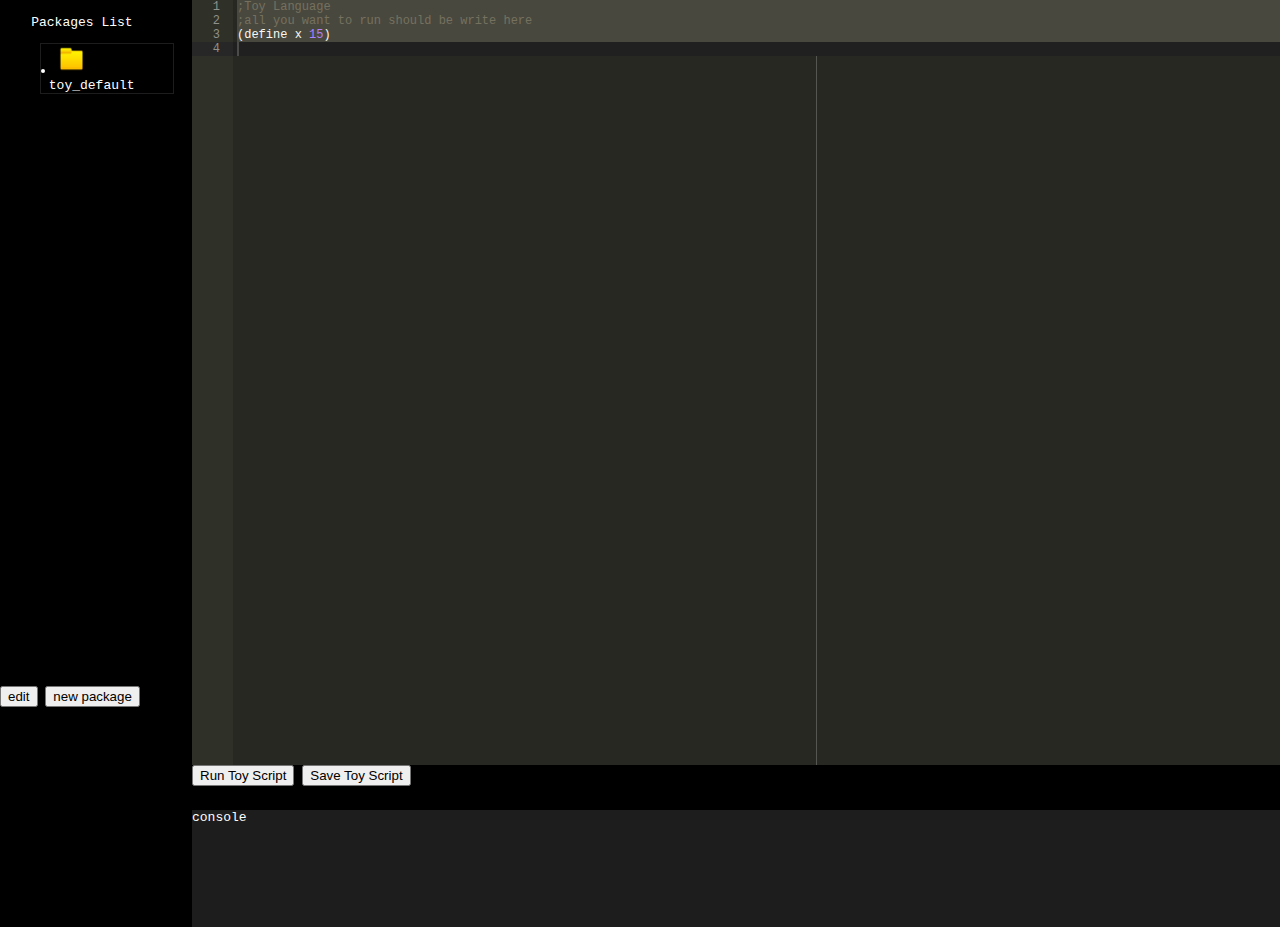
==== walley_js/editor/editor.html @ 051632d3 "添加了 对于 package和file的管理按钮 delete 和 rename buttons" ====
<html>
	<head>
		<meta charset='utf8'>
		<title> Toy Language </title>
		<!-- ACE -->
		<script src='./src-min-noconflict/ace.js'></script>
		<!-- Toy -->
		<script src='./toy.js'></script>
		<!-- Virtual File System -->
		<script src="./virtual_file_system.js"></script>

		<style type="text/css">
			body{
				background-color: black;
				font-family: monospace;
			}
			#editor{
				width: 85%;
				height: 85%;
				left: 15%;
				top: 0%;
				position: absolute;
			}
			#files_panel{
				width: 15%;
				height: 100%;
				left: 0%;
				top:0%;
				position: absolute;
				color: white;
			}
			#console{
				width: 100%;
				height: 13%;
				top: 90%;
				left: 15%;
				position: absolute;
				background-color: #1D1D1D;
				color: white;
				overflow: auto;
			}
			#control_panel{
				width: 100%;
				height: 5%;
				top: 85%;
				left: 15%;
				position: absolute;
				background-color: black;
			}
			ul{
				color: white;
			}

			li{
				list-style-position:inside;
				border: 1px solid #1D1D1D;
				text-align:
			}
			#file_list{
				height: 70%;
				width: 70%;
			}
		</style>
	</head>
	<body>
		<div id="files_panel">
			<br>
			<span id="title_for_files_panel">
			&nbsp;&nbsp;&nbsp;&nbsp;Packages List
			</span>
			<ul id="file_list">
			  <li>
			  	<img src='./Folder-icon.png'/ width="25px" height="30px">
			  		math
			  </li>			  
			</ul>
			<button id="edit" onclick="turnOnFileEditMode()"> edit </button>
			<button id="files_panel_button" onclick="createNewPackage()"> new package </button>
			<div id="files_edit_panel"></div>

		</div>
		<div id="console">console</br></div>
		<div id="control_panel">
			<button id="run_script" onclick="runScript()">
				Run Toy Script
			</button>
			<button id="save_script" onclick="saveScript()">
				Save Toy Script
			</button>
		</div>
		<div id="editor">; Toy Language
(define x 12)
		</div>
		<script type="text/javascript">
			// 当前所在 package
    		var Current_Package = ""
    		// 当前正在被编辑的文件
    		var Current_File = ["toy_default","run"]
    		// 正在编辑文件，例如删除，copy等
    		var File_Edit_Mode = false
    		var Selected_Files_or_Packages = []

			// Check local storage
			if (window.localStorage){
				console.log("Support Local Storage")
			}
			else{
				console.log("Does not support Local Storage")
			}

			// ACE part ============================
			var editor = ace.edit("editor")
			editor.setTheme("ace/theme/monokai");
    		editor.getSession().setMode("ace/mode/lisp");
    		// auto pair brackets ...
    		editor.setBehavioursEnabled(true);

    		// 初始化 editor
    		// 从 local storage中得到信息
    		// 并且 更新 VirtualFileSystem
    		if (window.localStorage["virtual_file_system"]==undefined){
				editor.setValue(";Toy Language\n;all you want to run should be write here\n(define x 15)\n")
			}
			else{
				VirtualFileSystem = JSON.parse(window.localStorage["virtual_file_system"])
				editor.setValue(VirtualFileSystem["toy_default"]["run"]  )
			}


			// load package list
			var inner_html_in_file_list = createListForPackage(VirtualFileSystem)
			//alert(inner_html_in_file_list)
			document.getElementById("file_list").innerHTML = inner_html_in_file_list

			// save script
			var saveScript = function(){
				//alert(Current_File[0] + " : " + Current_File[1])
				// update VirtualFileSystem
				VirtualFileSystem[Current_File[0]][Current_File[1]] = editor.getValue()

				var string_virtual_file_system = JSON.stringify(VirtualFileSystem)
				//alert(string_virtual_file_system)

				window.localStorage["virtual_file_system"] = string_virtual_file_system
				console.log("\n\nSuccessfully saved file")

			}
    		editor.commands.addCommand({
			    name: 'myCommand',
			    bindKey: {win: 'Ctrl-S',  mac: 'Command-S'},
			    exec: function(editor) {
			        saveScript()
			    },
			    readOnly: true // false if this command should not apply in readOnly mode
			});

    		// End ACE part ========================
			// redefine console.log
    		console.log = function(input_str){
    			// modify input_str
				input_str = input_str.replace(/\\n/g,"<br>")
				input_str = input_str.replace(/\\t/g,"    ")
				input_str = input_str.replace(/ /g,"&nbsp;")


    			var _console_ = document.getElementById("console")
    			_console_.innerHTML = _console_.innerHTML+input_str
    		}

    		// clicked run script button
    		var runScript = function(){
    			// clean console
    			var _console_ = document.getElementById("console")
    			//_console_.innerHTML = ""
    			_console_.innerHTML = _console_.innerHTML+"<br>"

    			var content = editor.getValue()
    			var parsed_obj = parseString(content)
    			toy_language(parsed_obj,[],"")

    			// scroll to bottom
    			_console_.scrollTop = _console_.scrollHeight;

    		}
    		// 在界面中创建新的 package
    		var createNewPackage = function(){
    			var package_name_you_want_to_create = prompt("Create Package with name:\n")
    			if (package_name_you_want_to_create == null || package_name_you_want_to_create=="") {
    				return;
    			};
    			// package已经存在了
    			if (package_name_you_want_to_create in VirtualFileSystem){
    				alert("Package "+package_name_you_want_to_create+" already existed...\nPlease choose another name")
    				return;
    			}
    			makePackage(VirtualFileSystem,package_name_you_want_to_create)

    			var file_list = document.getElementById("file_list")
    			file_list.innerHTML = createListForPackage(VirtualFileSystem)

    		}
    		// 在界面中创建新的 file
    		var createNewFile = function(){
    			var file_name_you_want_to_create = prompt("Create file with name:\n")
    			if (file_name_you_want_to_create in VirtualFileSystem[Current_Package]){
    				alert("File already existed...\nPlease choose another name")
    				return;
    			}
    			VirtualFileSystem[Current_Package][file_name_you_want_to_create] = ";File Name: "+file_name_you_want_to_create
    			var file_list = document.getElementById("file_list")
    								 // add return button to package list
    			file_list.innerHTML = "<button onclick='returnToPackageList()'> return </button>" + createListForFiles(VirtualFileSystem[Current_Package])
    		}

    		// 点击了 package 文件夹按钮
    		var clickPackageItem = function(package_name){

    			// file edit mode
    			if (File_Edit_Mode){

    				var file = document.getElementById(package_name)
    				// 选中后改变颜色
    				if (file.style.border=="3px solid white"){
    					file.style.border="1px solid #1D1D1D"
    					// remove from Selected_Files_or_Packages
    					var index = Selected_Files_or_Packages.indexOf(package_name);
						Selected_Files_or_Packages.splice(index, 1);
    				}
    				else {
    					file.style.border="3px solid white"
    					Selected_Files_or_Packages.push(package_name)
    				}
    				printArray(Selected_Files_or_Packages)
    				return 
    			}

    			// 更新全局变量 Current_Package
    			Current_Package = package_name
    			// enter package and show all files inside package
    			var files_inside = VirtualFileSystem[package_name]

    			// update file list
    			var file_list = document.getElementById("file_list")
    			    				 // add return button to package list
    			file_list.innerHTML = "<button onclick='returnToPackageList()'> return </button>" + createListForFiles(files_inside)

    			// 更改 button 信息
    			var _button_ = document.getElementById("files_panel_button")
    			_button_.innerHTML = "new file"
    			_button_.onclick = createNewFile

    			var _title_ = document.getElementById("title_for_files_panel")
    			_title_.innerHTML = "&nbsp;&nbsp;&nbsp;&nbsp;Files List"
    		}
    		var returnToPackageList = function(){
    			// 关闭 file edit mode
    			turnOffFileEditMode()
    			// load package list
				var inner_html_in_file_list = createListForPackage(VirtualFileSystem)
				//alert(inner_html_in_file_list)
				document.getElementById("file_list").innerHTML = inner_html_in_file_list

				// restore Current_Package
				Current_Package = ""

				// 更改 button 信息
    			var _button_ = document.getElementById("files_panel_button")
    			_button_.innerHTML = "new package"
    			_button_.onclick = createNewPackage

    			var _title_ = document.getElementById("title_for_files_panel")
    			_title_.innerHTML = "&nbsp;&nbsp;&nbsp;&nbsp;Packages List"
    		}

    		var clickFileItem = function(file_name){

    			// file edit mode
    			if (File_Edit_Mode){

    				var file = document.getElementById(file_name)
    				// 选中后改变颜色
    				if (file.style.border=="3px solid white"){
    					file.style.border="1px solid #1D1D1D"
    					// remove from Selected_Files_or_Packages
    					var index = Selected_Files_or_Packages.indexOf(file_name);
						Selected_Files_or_Packages.splice(index, 1);
    				}
    				else {
    					file.style.border="3px solid white"
    					Selected_Files_or_Packages.push(file_name)
    				}
    				printArray(Selected_Files_or_Packages)
    				return 
    			}
    			// 更新 Current_File 来储存现在正在被编辑的文件信息
    			Current_File = [Current_Package,file_name]

    			var content_in_file = VirtualFileSystem[Current_Package][file_name]
    			editor.setValue(content_in_file)
    		}


    		var turnOnFileEditMode = function(){
    			// 开启 file 编辑模式
    			File_Edit_Mode = true
    			document.getElementById("edit").innerHTML = "x edit" 
    			document.getElementById("edit").onclick = turnOffFileEditMode

    			Selected_Files_or_Packages = []

    			// 添加按钮
    			var files_edit_panel = document.getElementById('files_edit_panel')
    			files_edit_panel.innerHTML = "<button id='delete' onclick = 'deleteFileOrPackage()'>delete</button> \
    										  <button id='rename' onclick = 'renameFileOrPackage()'>rename</button>"

    			//<button id='delete' onclick = "deleteFileOrPackage()">delete</button> 
    			//<button id='rename' onclick = 'renameFileOrPackage()'>rename</button>

    		}
    		var turnOffFileEditMode = function(){
    			// turn off file edit mode
    			File_Edit_Mode = false
    			document.getElementById("edit").innerHTML = "edit" 
				document.getElementById("edit").onclick = turnOnFileEditMode

				var files_edit_panel = document.getElementById('files_edit_panel')
				files_edit_panel.innerHTML=""

				//恢复 li 的 style
				for(var i in Selected_Files_or_Packages){
					var file_or_package = document.getElementById(Selected_Files_or_Packages[i])
					file_or_package.style.border="1px solid #1D1D1D"
				}
				Selected_Files_or_Packages = []

    		}

    		// 删除 packages 或者 files
    		// delete packages or files
    		var deleteFileOrPackage = function(){
    			// 在总的package目录
    			if (Current_Package == ""){
    				for (var i in Selected_Files_or_Packages){
    					// toy_default package cannot be deleted
    					if (Selected_Files_or_Packages[i]=="toy_default"){
    						continue;
    					}
    					// 删除 package
    					delete(VirtualFileSystem[Selected_Files_or_Packages[i]])
    					// 恢复 Selected_Files_or_Packages
    					Selected_Files_or_Packages = []
    					// 更新 localStorage
    					window.localStorage["virtual_file_system"] = JSON.stringify(VirtualFileSystem)
    				}
    				//更新 list
    				var file_list = document.getElementById("file_list")
    				file_list.innerHTML = createListForPackage(VirtualFileSystem)
    			}
    			// 在 package 内部
    			else{
    				for (var i in Selected_Files_or_Packages){
    					// run file cannot be deleted
    					if (Selected_Files_or_Packages[i]=="run"){
    						continue;
    					}
    					// 删除 package
    					delete(VirtualFileSystem[Current_Package][Selected_Files_or_Packages[i]])
    					// 恢复 Selected_Files_or_Packages
    					Selected_Files_or_Packages = []
    					// 更新 localStorage
    					window.localStorage["virtual_file_system"] = JSON.stringify(VirtualFileSystem)

    				}
    				var file_list = document.getElementById("file_list")
    								 // add return button to package list
    				file_list.innerHTML = "<button onclick='returnToPackageList()'> return </button>" + createListForFiles(VirtualFileSystem[Current_Package])
    			}
    		}

    		// 更改 package 或 file 的 名字
    		var renameFileOrPackage = function(){
    			// 在总的package目录
    			if (Current_Package == ""){
    				for (var i in Selected_Files_or_Packages){
    					// toy_default package cannot be deleted
    					if (Selected_Files_or_Packages[i]=="toy_default"){
    						continue;
    					}

    					// 得到新的命名
    					var change_to_name = prompt("Change package name :"+Selected_Files_or_Packages[i]+" to \n")
    					while (change_to_name==null || change_to_name==""){
    						change_to_name = prompt("Change package name :"+Selected_Files_or_Packages[i]+" to \n")
    					}
    					// 加入新的命名
    					VirtualFileSystem[change_to_name] = VirtualFileSystem[Selected_Files_or_Packages[i]]


    					// 删除 package
    					delete(VirtualFileSystem[Selected_Files_or_Packages[i]])
    					// 恢复 Selected_Files_or_Packages
    					Selected_Files_or_Packages = []
    					// 更新 localStorage
    					window.localStorage["virtual_file_system"] = JSON.stringify(VirtualFileSystem)
    				}
    				//更新 list
    				var file_list = document.getElementById("file_list")
    				file_list.innerHTML = createListForPackage(VirtualFileSystem)
    			}
    			// 在 package 内部
    			else{
    				for (var i in Selected_Files_or_Packages){
    					// run file cannot be deleted
    					if (Selected_Files_or_Packages[i]=="run"){
    						continue;
    					}

    					// 得到新的命名
    					var change_to_name = prompt("Change file name :"+Selected_Files_or_Packages[i]+" to \n")
    					while (change_to_name==null || change_to_name==""){
    						change_to_name = prompt("Change file name :"+Selected_Files_or_Packages[i]+" to \n")
    					}
    					// 加入新的命名
    					VirtualFileSystem[Current_Package][change_to_name] = VirtualFileSystem[Current_Package][Selected_Files_or_Packages[i]]

    					// 删除 package
    					delete(VirtualFileSystem[Current_Package][Selected_Files_or_Packages[i]])
    					// 恢复 Selected_Files_or_Packages
    					Selected_Files_or_Packages = []
    					// 更新 localStorage
    					window.localStorage["virtual_file_system"] = JSON.stringify(VirtualFileSystem)

    				}
    				var file_list = document.getElementById("file_list")
    								 // add return button to package list
    				file_list.innerHTML = "<button onclick='returnToPackageList()'> return </button>" + createListForFiles(VirtualFileSystem[Current_Package])
    			}
    		}

		</script>

	</body>
</html>
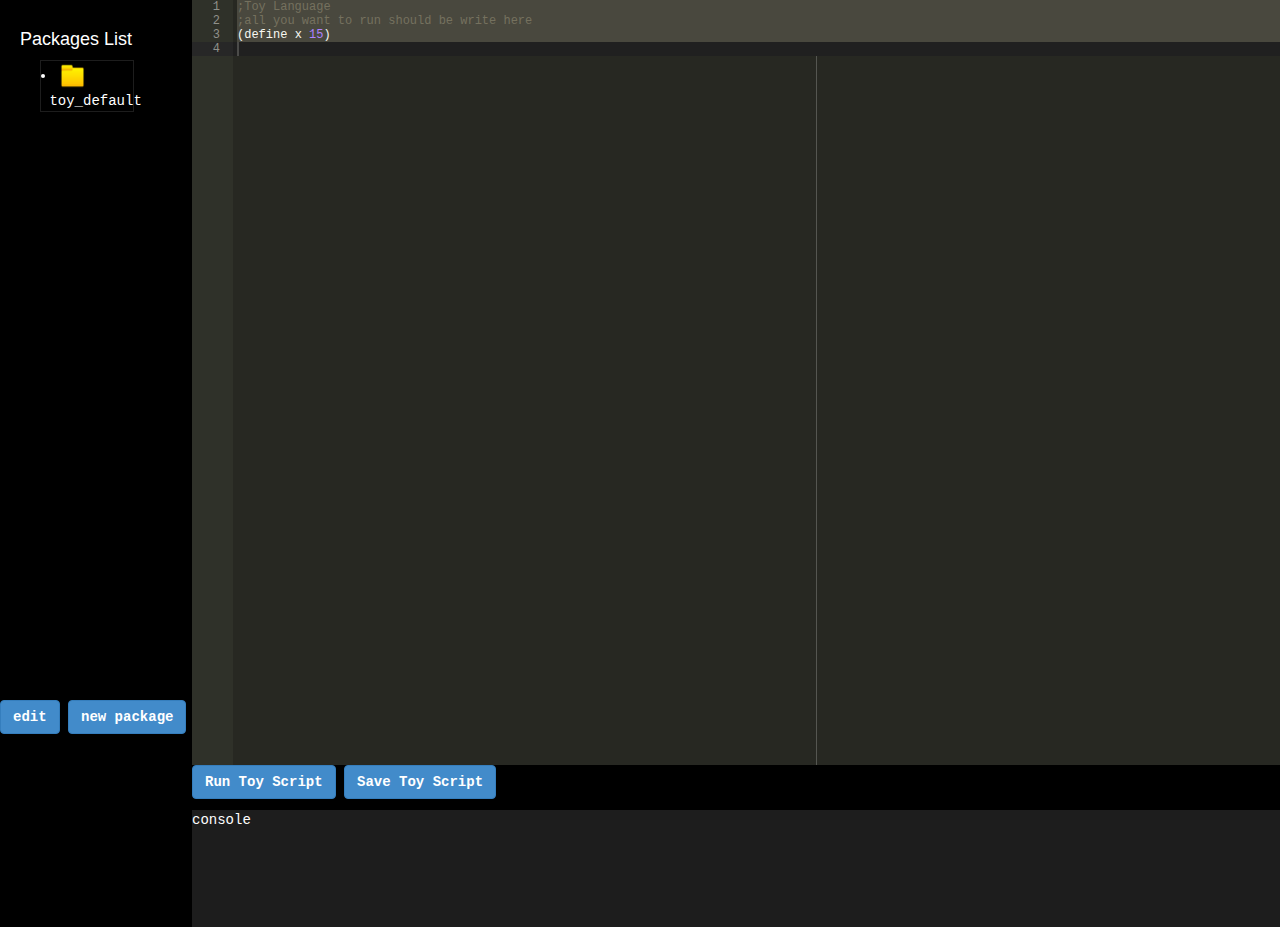
==== commit 9e8a1ad1: "加入了bootstrap css 的支持" ====
--- a/walley_js/editor/editor.html
+++ b/walley_js/editor/editor.html
@@ -8,6 +8,11 @@
 		<script src='./toy.js'></script>
 		<!-- Virtual File System -->
 		<script src="./virtual_file_system.js"></script>
+		<!-- jquery -->
+		<script src='./js/jquery.js'></script>
+
+    	<script src="js/bootstrap.min.js"></script>
+    	<link href="css/bootstrap.min.css" rel="stylesheet" media="screen">
 
 		<style type="text/css">
 			body{
@@ -20,6 +25,7 @@
 				left: 15%;
 				top: 0%;
 				position: absolute;
+				font-family:monospace;
 			}
 			#files_panel{
 				width: 15%;
@@ -60,31 +66,34 @@
 				height: 70%;
 				width: 70%;
 			}
+			.ace_editor {
+    			font-family:monospace; 
+			}
 		</style>
 	</head>
 	<body>
 		<div id="files_panel">
 			<br>
-			<span id="title_for_files_panel">
+			<h4 id="title_for_files_panel">
 			&nbsp;&nbsp;&nbsp;&nbsp;Packages List
-			</span>
+			</h4>
 			<ul id="file_list">
 			  <li>
 			  	<img src='./Folder-icon.png'/ width="25px" height="30px">
 			  		math
 			  </li>			  
 			</ul>
-			<button id="edit" onclick="turnOnFileEditMode()"> edit </button>
-			<button id="files_panel_button" onclick="createNewPackage()"> new package </button>
+			<button class="btn btn-small btn-primary" id="edit" onclick="turnOnFileEditMode()"> edit </button>
+			<button class="btn btn-small btn-primary" id="files_panel_button" onclick="createNewPackage()"> new package </button>
 			<div id="files_edit_panel"></div>
 
 		</div>
 		<div id="console">console</br></div>
 		<div id="control_panel">
-			<button id="run_script" onclick="runScript()">
+			<button class="btn btn-small btn-primary" id="run_script" onclick="runScript()">
 				Run Toy Script
 			</button>
-			<button id="save_script" onclick="saveScript()">
+			<button class="btn btn-small btn-primary" id="save_script" onclick="saveScript()">
 				Save Toy Script
 			</button>
 		</div>
@@ -174,9 +183,34 @@
     			//_console_.innerHTML = ""
     			_console_.innerHTML = _console_.innerHTML+"<br>"
 
-    			var content = editor.getValue()
-    			var parsed_obj = parseString(content)
-    			toy_language(parsed_obj,[],"")
+    			// if it is "run" file， then read other files
+    			// 如果是 run 文件，则自动读取其他的files
+    			if (Current_File[1]=="run"){
+    				var content = ""
+    				for(var i in VirtualFileSystem[Current_Package]){
+    					// 编译文件
+    					//VirtualFileSystem[Current_Package][i+".toyc"] = parseString(VirtualFileSystem[Current_Package][i])
+
+    					// does not run "run" file
+    					if (i=="run"){
+    						continue
+    					}
+    					content = content +"\n" + VirtualFileSystem[Current_Package][i]
+    				}
+    				content = content + "\n" + VirtualFileSystem[Current_Package]["run"]
+    				var parsed_obj = parseString(content)
+	    			toy_language(parsed_obj,[],"")
+
+	    			// 更新 file list
+	    			//var file_list = document.getElementById("file_list")
+    								 // add return button to package list
+    				//file_list.innerHTML = "<button onclick='returnToPackageList()'> return </button>" + createListForFiles(VirtualFileSystem[Current_Package])
+    			}
+    			else{
+	    			var content = editor.getValue()
+	    			var parsed_obj = parseString(content)
+	    			toy_language(parsed_obj,[],"")
+    			}
 
     			// scroll to bottom
     			_console_.scrollTop = _console_.scrollHeight;
@@ -198,10 +232,16 @@
     			var file_list = document.getElementById("file_list")
     			file_list.innerHTML = createListForPackage(VirtualFileSystem)
 
+    			// 更新 localStorage
+    			window.localStorage["virtual_file_system"] = JSON.stringify(VirtualFileSystem)
+
     		}
     		// 在界面中创建新的 file
     		var createNewFile = function(){
     			var file_name_you_want_to_create = prompt("Create file with name:\n")
+    			if (file_name_you_want_to_create == null || file_name_you_want_to_create=="") {
+    				return;
+    			};
     			if (file_name_you_want_to_create in VirtualFileSystem[Current_Package]){
     				alert("File already existed...\nPlease choose another name")
     				return;
@@ -209,7 +249,10 @@
     			VirtualFileSystem[Current_Package][file_name_you_want_to_create] = ";File Name: "+file_name_you_want_to_create
     			var file_list = document.getElementById("file_list")
     								 // add return button to package list
-    			file_list.innerHTML = "<button onclick='returnToPackageList()'> return </button>" + createListForFiles(VirtualFileSystem[Current_Package])
+    			file_list.innerHTML = "<button class='btn btn-small btn-primary' onclick='returnToPackageList()'> return </button>" + createListForFiles(VirtualFileSystem[Current_Package])
+    	
+    			// 更新 localStorage
+    			window.localStorage["virtual_file_system"] = JSON.stringify(VirtualFileSystem)
     		}
 
     		// 点击了 package 文件夹按钮
@@ -230,7 +273,6 @@
     					file.style.border="3px solid white"
     					Selected_Files_or_Packages.push(package_name)
     				}
-    				printArray(Selected_Files_or_Packages)
     				return 
     			}
 
@@ -242,7 +284,7 @@
     			// update file list
     			var file_list = document.getElementById("file_list")
     			    				 // add return button to package list
-    			file_list.innerHTML = "<button onclick='returnToPackageList()'> return </button>" + createListForFiles(files_inside)
+    			file_list.innerHTML = "<button class='btn btn-small btn-primary' onclick='returnToPackageList()'> return </button>" + createListForFiles(files_inside)
 
     			// 更改 button 信息
     			var _button_ = document.getElementById("files_panel_button")
@@ -289,7 +331,6 @@
     					file.style.border="3px solid white"
     					Selected_Files_or_Packages.push(file_name)
     				}
-    				printArray(Selected_Files_or_Packages)
     				return 
     			}
     			// 更新 Current_File 来储存现在正在被编辑的文件信息
@@ -310,8 +351,8 @@
 
     			// 添加按钮
     			var files_edit_panel = document.getElementById('files_edit_panel')
-    			files_edit_panel.innerHTML = "<button id='delete' onclick = 'deleteFileOrPackage()'>delete</button> \
-    										  <button id='rename' onclick = 'renameFileOrPackage()'>rename</button>"
+    			files_edit_panel.innerHTML = "<button class='btn btn-small btn-primary' id='delete' onclick = 'deleteFileOrPackage()'>delete</button> \
+    										  <button class='btn btn-small btn-primary' id='rename' onclick = 'renameFileOrPackage()'>rename</button>"
 
     			//<button id='delete' onclick = "deleteFileOrPackage()">delete</button> 
     			//<button id='rename' onclick = 'renameFileOrPackage()'>rename</button>
@@ -373,7 +414,7 @@
     				}
     				var file_list = document.getElementById("file_list")
     								 // add return button to package list
-    				file_list.innerHTML = "<button onclick='returnToPackageList()'> return </button>" + createListForFiles(VirtualFileSystem[Current_Package])
+    				file_list.innerHTML = "<button class='btn btn-small btn-primary' onclick='returnToPackageList()'> return </button>" + createListForFiles(VirtualFileSystem[Current_Package])
     			}
     		}
 
@@ -433,7 +474,7 @@
     				}
     				var file_list = document.getElementById("file_list")
     								 // add return button to package list
-    				file_list.innerHTML = "<button onclick='returnToPackageList()'> return </button>" + createListForFiles(VirtualFileSystem[Current_Package])
+    				file_list.innerHTML = "<button class='btn btn-small btn-primary' onclick='returnToPackageList()'> return </button>" + createListForFiles(VirtualFileSystem[Current_Package])
     			}
     		}
 
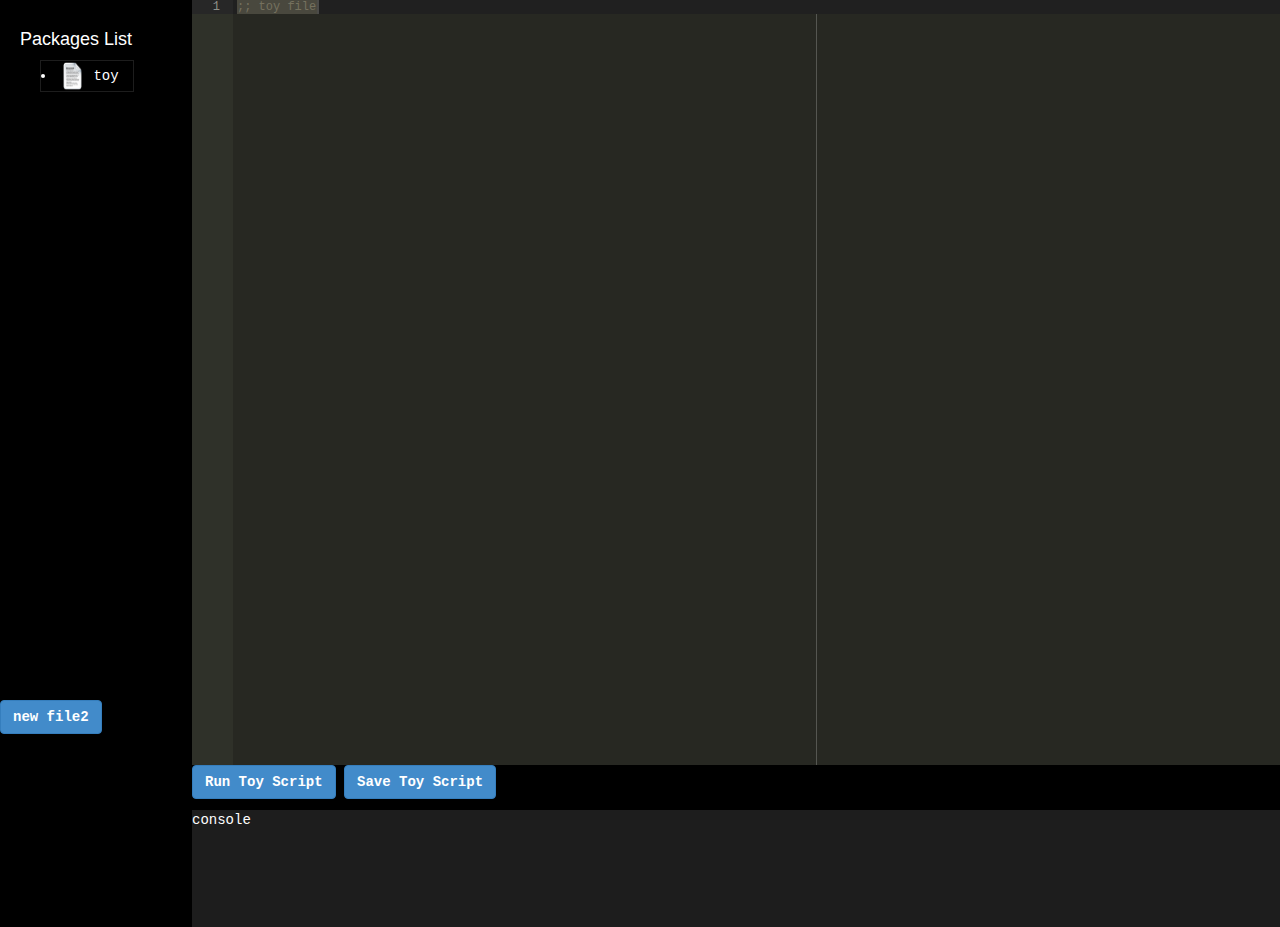
==== commit a74fda58: "fix 'load' function.. but ENV_LIST still has bug.. I do not know how to do deep copy" ====
--- a/walley_js/editor/editor.html
+++ b/walley_js/editor/editor.html
@@ -1,6 +1,8 @@
 <html>
 	<head>
 		<meta charset='utf8'>
+		<meta name="viewport" content="width=device-width, initial-scale=1.0">
+
 		<title> Toy Language </title>
 		<!-- ACE -->
 		<script src='./src-min-noconflict/ace.js'></script>
@@ -78,13 +80,19 @@
 			&nbsp;&nbsp;&nbsp;&nbsp;Packages List
 			</h4>
 			<ul id="file_list">
+                <!--
 			  <li>
-			  	<img src='./Folder-icon.png'/ width="25px" height="30px">
-			  		math
-			  </li>			  
+			  	<img src='./Document-icon.png'/ width="25px" height="30px">
+			  		toy
+			  </li>	
+              -->		  
 			</ul>
+            <!--
 			<button class="btn btn-small btn-primary" id="edit" onclick="turnOnFileEditMode()"> edit </button>
 			<button class="btn btn-small btn-primary" id="files_panel_button" onclick="createNewPackage()"> new package </button>
+            -->
+
+            <button class="btn btn-small btn-primary" id='new-file' onclick = 'createNewFile()'> new file2 </button> 
 			<div id="files_edit_panel"></div>
 
 		</div>
@@ -101,10 +109,14 @@
 (define x 12)
 		</div>
 		<script type="text/javascript">
+            //window.localStorage.clear()
+        /*
 			// 当前所在 package
     		var Current_Package = ""
     		// 当前正在被编辑的文件
     		var Current_File = ["toy_default","run"]
+    		// 但前正在被编辑的文件所处package名字
+    		var Current_Editing_File_In_Package = "toy_default"
     		// 正在编辑文件，例如删除，copy等
     		var File_Edit_Mode = false
     		var Selected_Files_or_Packages = []
@@ -134,25 +146,44 @@
 				VirtualFileSystem = JSON.parse(window.localStorage["virtual_file_system"])
 				editor.setValue(VirtualFileSystem["toy_default"]["run"]  )
 			}
-
-
+            */
+
+            /*
 			// load package list
 			var inner_html_in_file_list = createListForPackage(VirtualFileSystem)
 			//alert(inner_html_in_file_list)
 			document.getElementById("file_list").innerHTML = inner_html_in_file_list
-
+            */
 			// save script
+
+            var current_edit_file = "toy"
+
+            var editor = ace.edit("editor")
+            editor.setTheme("ace/theme/monokai");
+            editor.getSession().setMode("ace/mode/lisp");
+            // auto pair brackets ...
+            editor.setBehavioursEnabled(true);
+
+            if (window.localStorage){
+                if (window.localStorage["virtual_file_system"] == undefined)
+                    VirtualFileSystem = {"toy":";; toy file"}
+                else
+                    VirtualFileSystem = JSON.parse(window.localStorage["virtual_file_system"])
+                // add file in virtual file system to file_list
+                var file_list = document.getElementById('file_list')
+                for(var i in VirtualFileSystem){
+                    file_list.innerHTML = file_list.innerHTML + 
+                        "<li id=\"" + i + "\" onclick=\"clickFileItem('" + i + "')\"><img src='./Document-icon.png'/ width='25px' height='30px'>&nbsp;" +
+                        i + '</li>'
+                }
+                editor.setValue(VirtualFileSystem['toy'])
+
+            }
+
 			var saveScript = function(){
-				//alert(Current_File[0] + " : " + Current_File[1])
-				// update VirtualFileSystem
-				VirtualFileSystem[Current_File[0]][Current_File[1]] = editor.getValue()
-
-				var string_virtual_file_system = JSON.stringify(VirtualFileSystem)
-				//alert(string_virtual_file_system)
-
-				window.localStorage["virtual_file_system"] = string_virtual_file_system
+                VirtualFileSystem[current_edit_file] = editor.getValue()
+				window.localStorage["virtual_file_system"] = JSON.stringify(VirtualFileSystem)
 				console.log("\n\nSuccessfully saved file")
-
 			}
     		editor.commands.addCommand({
 			    name: 'myCommand',
@@ -163,6 +194,7 @@
 			    readOnly: true // false if this command should not apply in readOnly mode
 			});
 
+            
     		// End ACE part ========================
 			// redefine console.log
     		console.log = function(input_str){
@@ -175,7 +207,7 @@
     			var _console_ = document.getElementById("console")
     			_console_.innerHTML = _console_.innerHTML+input_str
     		}
-
+            
     		// clicked run script button
     		var runScript = function(){
     			// clean console
@@ -183,39 +215,17 @@
     			//_console_.innerHTML = ""
     			_console_.innerHTML = _console_.innerHTML+"<br>"
 
-    			// if it is "run" file， then read other files
-    			// 如果是 run 文件，则自动读取其他的files
-    			if (Current_File[1]=="run"){
-    				var content = ""
-    				for(var i in VirtualFileSystem[Current_Package]){
-    					// 编译文件
-    					//VirtualFileSystem[Current_Package][i+".toyc"] = parseString(VirtualFileSystem[Current_Package][i])
-
-    					// does not run "run" file
-    					if (i=="run"){
-    						continue
-    					}
-    					content = content +"\n" + VirtualFileSystem[Current_Package][i]
-    				}
-    				content = content + "\n" + VirtualFileSystem[Current_Package]["run"]
-    				var parsed_obj = parseString(content)
-	    			toy_language(parsed_obj,[],"")
-
-	    			// 更新 file list
-	    			//var file_list = document.getElementById("file_list")
-    								 // add return button to package list
-    				//file_list.innerHTML = "<button onclick='returnToPackageList()'> return </button>" + createListForFiles(VirtualFileSystem[Current_Package])
-    			}
-    			else{
-	    			var content = editor.getValue()
-	    			var parsed_obj = parseString(content)
-	    			toy_language(parsed_obj,[],"")
-    			}
+	    		var content = editor.getValue()
+	    		var parsed_obj = parseString(content)
+                var new_env = ENV_LIST.slice(0)
+	    		toy_language(parsed_obj,new_env,"")
+    			
 
     			// scroll to bottom
     			_console_.scrollTop = _console_.scrollHeight;
 
     		}
+            /*
     		// 在界面中创建新的 package
     		var createNewPackage = function(){
     			var package_name_you_want_to_create = prompt("Create Package with name:\n")
@@ -278,6 +288,7 @@
 
     			// 更新全局变量 Current_Package
     			Current_Package = package_name
+    			Current_Editing_File_In_Package = package_name
     			// enter package and show all files inside package
     			var files_inside = VirtualFileSystem[package_name]
 
@@ -477,6 +488,35 @@
     				file_list.innerHTML = "<button class='btn btn-small btn-primary' onclick='returnToPackageList()'> return </button>" + createListForFiles(VirtualFileSystem[Current_Package])
     			}
     		}
+            */
+
+            var createNewFile = function(){
+                var file_name = prompt("Please enter the file name:\n")
+                var file_list = document.getElementById('file_list')
+
+                if (file_name in VirtualFileSystem){
+                    alert("File: " + file_name + " already existed" )
+                    return 
+                }
+
+                VirtualFileSystem[file_name] = ";; File: " + file_name +" for toy ;;;"
+                // update local storage
+                window.localStorage["virtual_file_system"] = JSON.stringify(VirtualFileSystem)
+
+                // set edit content
+                editor.setValue(VirtualFileSystem[file_name])
+
+                // update file_list
+                file_list.innerHTML = file_list.innerHTML + "<li id=\"" + file_name + "\" onclick=\"clickFileItem('" + file_name + "')\"><img src='./Document-icon.png'/ width='25px' height='30px'>&nbsp;" + file_name + "</li>"
+
+            }
+
+            var clickFileItem = function(file_id){
+                current_edit_file = file_id
+                editor.setValue(VirtualFileSystem[file_id])
+            }
+
+
 
 		</script>
 
